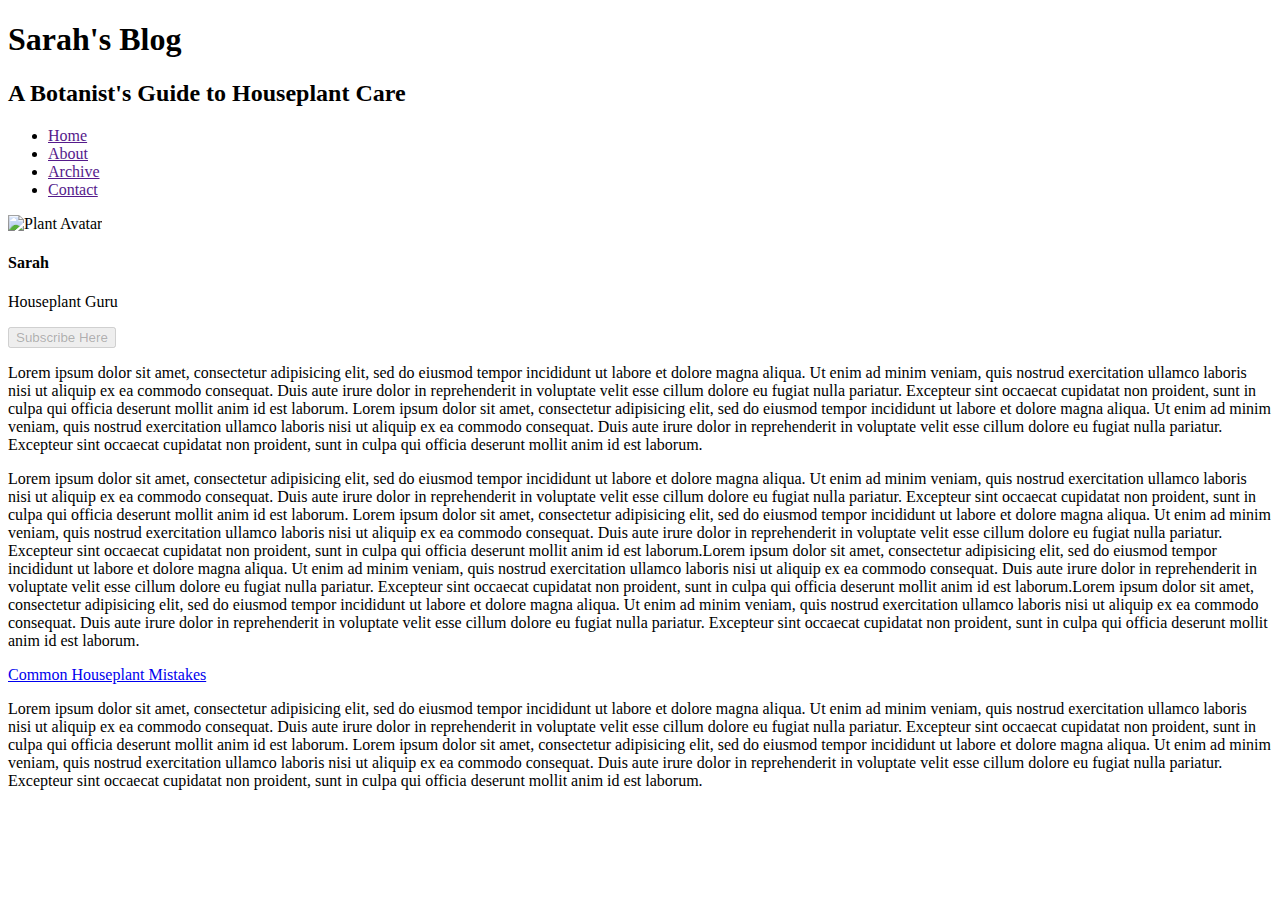
==== index.html @ 3892188d "Update index.html" ====
<!doctype html>
<html>
  <head>
    <meta charset="utf-8"/>
      <title>Sarah's Blog Page</title>
    <meta name="viewport" content="width=device-width, initial-scale=1.0"
    <meta name="Blog Site" content="blog posts"/>
    <script src="https://kit.fontawesome.com/491dbe6bad.js" crossorigin="anonymous"></script>
    <link rel="stylesheet" type="text/css" href="/homepage.css">
  </head>
  <body>
    <div class="grid-container">
    <header class="site-header">
      <h1>Sarah's Blog</h1>
        <h2>A Botanist's Guide to Houseplant Care</h2>
          <div id="nav">
            <ul>
              <li><a href="">Home</a></li>
              <li><a href="">About</a></li>
              <li><a href="">Archive</a></li>
              <li><a href="">Contact</a></li>
            </ul>
          </div>
    </header>
    <div class="card">
      <img src="<i class="fas fa-leaf" alt="Plant Avatar" style="width:100%">
    <div class="card-container">
      <h4><b>Sarah</b></h4>
      <p>Houseplant Guru</p>
    </div>
  </div>
  <button disabled type="button">Subscribe Here</button>
  <main class="blog-body">
      <p id="left" class="text"> Lorem ipsum dolor sit amet, consectetur adipisicing elit, sed do eiusmod tempor incididunt ut labore et dolore magna aliqua. Ut enim ad minim veniam, quis nostrud exercitation ullamco laboris nisi ut aliquip ex ea commodo consequat. Duis aute irure dolor in reprehenderit in voluptate velit esse cillum dolore eu fugiat nulla pariatur. Excepteur sint occaecat cupidatat non proident, sunt in culpa qui officia deserunt mollit anim id est laborum. Lorem ipsum dolor sit amet, consectetur adipisicing elit, sed do eiusmod tempor incididunt ut labore et dolore magna aliqua. Ut enim ad minim veniam, quis nostrud exercitation ullamco laboris nisi ut aliquip ex ea commodo consequat. Duis aute irure dolor in reprehenderit in voluptate velit esse cillum dolore eu fugiat nulla pariatur. Excepteur sint occaecat cupidatat non proident, sunt in culpa qui officia deserunt mollit anim id est laborum.</p>
        <p id="middle" class="text">
          Lorem ipsum dolor sit amet, consectetur adipisicing elit, sed do eiusmod tempor incididunt ut labore et dolore magna aliqua. Ut enim ad minim veniam, quis nostrud exercitation ullamco laboris nisi ut aliquip ex ea commodo consequat. Duis aute irure dolor in reprehenderit in voluptate velit esse cillum dolore eu fugiat nulla pariatur. Excepteur sint occaecat cupidatat non proident, sunt in culpa qui officia deserunt mollit anim id est laborum. Lorem ipsum dolor sit amet, consectetur adipisicing elit, sed do eiusmod tempor incididunt ut labore et dolore magna aliqua. Ut enim ad minim veniam, quis nostrud exercitation ullamco laboris nisi ut aliquip ex ea commodo consequat. Duis aute irure dolor in reprehenderit in voluptate velit esse cillum dolore eu fugiat nulla pariatur. Excepteur sint occaecat cupidatat non proident, sunt in culpa qui officia deserunt mollit anim id est laborum.Lorem ipsum dolor sit amet, consectetur adipisicing elit, sed do eiusmod tempor incididunt ut labore et dolore magna aliqua. Ut enim ad minim veniam, quis nostrud exercitation ullamco laboris nisi ut aliquip ex ea commodo consequat. Duis aute irure dolor in reprehenderit in voluptate velit esse cillum dolore eu fugiat nulla pariatur. Excepteur sint occaecat cupidatat non proident, sunt in culpa qui officia deserunt mollit anim id est laborum.Lorem ipsum dolor sit amet, consectetur adipisicing elit, sed do eiusmod tempor incididunt ut labore et dolore magna aliqua. Ut enim ad minim veniam, quis nostrud exercitation ullamco laboris nisi ut aliquip ex ea commodo consequat. Duis aute irure dolor in reprehenderit in voluptate velit esse cillum dolore eu fugiat nulla pariatur. Excepteur sint occaecat cupidatat non proident, sunt in culpa qui officia deserunt mollit anim id est laborum.</p>
      </main>
        <article class="article">
          <a href="/blogpost.html">Common Houseplant Mistakes</a>
          <p id="right" class="text"> Lorem ipsum dolor sit amet, consectetur adipisicing elit, sed do eiusmod tempor incididunt ut labore et dolore magna aliqua. Ut enim ad minim veniam, quis nostrud exercitation ullamco laboris nisi ut aliquip ex ea commodo consequat. Duis aute irure dolor in reprehenderit in voluptate velit esse cillum dolore eu fugiat nulla pariatur. Excepteur sint occaecat cupidatat non proident, sunt in culpa qui officia deserunt mollit anim id est laborum. Lorem ipsum dolor sit amet, consectetur adipisicing elit, sed do eiusmod tempor incididunt ut labore et dolore magna aliqua. Ut enim ad minim veniam, quis nostrud exercitation ullamco laboris nisi ut aliquip ex ea commodo consequat. Duis aute irure dolor in reprehenderit in voluptate velit esse cillum dolore eu fugiat nulla pariatur. Excepteur sint occaecat cupidatat non proident, sunt in culpa qui officia deserunt mollit anim id est laborum. </p>
        </article>
        </div>
      </body>
  <footer>
</html>
---- homepage.css ----
@import ('home/wakelan2/github/swake-fe.github.io/blogpost.css')

@media (max-width: 600px) {
  .grid-container  {
    grid-template-areas: 
      'header header header header header header' 
      'left left left left left left' 
      'middle middle middle middle middle middle' 
      'right right right right right right' 
      'footer footer footer footer footer footer';
  }

@media only screen and (min-width: 600px) and (max-width: 900px);
.grid-container{
  grid-template-areas:
  'header header header'
  'left left''middle middle''right right'
  'footer footer footer'
}

@media only screen and (min-width: 901px);
.media-container{
  display: grid;
  grid-template-areas:
  'header header header header header header'
  'main main main main article article'
  'footer footer footer footer footer'
}


.grid-container{
  display: grid;
  grid-template-areas: 
 'header header header header header header' 
 'left left middle middle right right' 
 'footer footer footer footer footer footer';
  grid-column-gap: 10px;
}

#nav{
  margin-top: 20px;
  padding: 10px 0px 5px 0px;
}

li{
  display: inline;
  padding: 5px;
}

.left{
  grid-area: left;
  box-sizing: border-box;
  flex-direction: wrap;
  border-radius: 5px;
  border: 2px blue;
  background-color: #c4c4c4;
  align-content: center;

}
 .middle{
   grid-area: middle;
   box-sizing: border-box;
   flex-direction: wrap;
   border-radius: 5px
   border: 2px blue;
   background-color: #e6dfdf
  }
  
  .right{
    grid-area: right;
    box-sizing: border-box;
    flex-direction: wrap;
    border-radius: 5px;
    border 1px blue;
    background-color: #c4c4c4;
  }
  
.body{
font-family: arial, sans-serif;
padding: 15px;
border-radius: 5px
background-color: #f1f1f1;
}

.site-header{
padding: 30px;
font-family: Arial, Helvetica, sans-serif;
font-size: 35px;
text-align: center;
background-color: white;
}


.button{
  border: none;
  color: white;
  padding: 15px 32px;
  text-align: center;
  text-decoration: none;
  display: inline-block;
  font-size: 12px;
  margin: 4px 2px;
  cursor: pointer;
}

.blog-body{
  border: none;
  padding: 15px;
  font-size: 14px;
  margin-bottom: auto;
  background-color: #e1f2e6;
}

.card{
  border-radius: 5px;
}

.card:hover {
  box-shadow: 0 4px 8px 0 rgba(0,0,0,0.2);
}

img {
  border-radius: 5px;
}

.card-container{
  float: left;
  padding: 2px 5px;
}

.footer{
  padding: 10px;
  font-size: 14px;
  margin-top: 20px;
  text-align: center;
  background-color: #ddd;
}
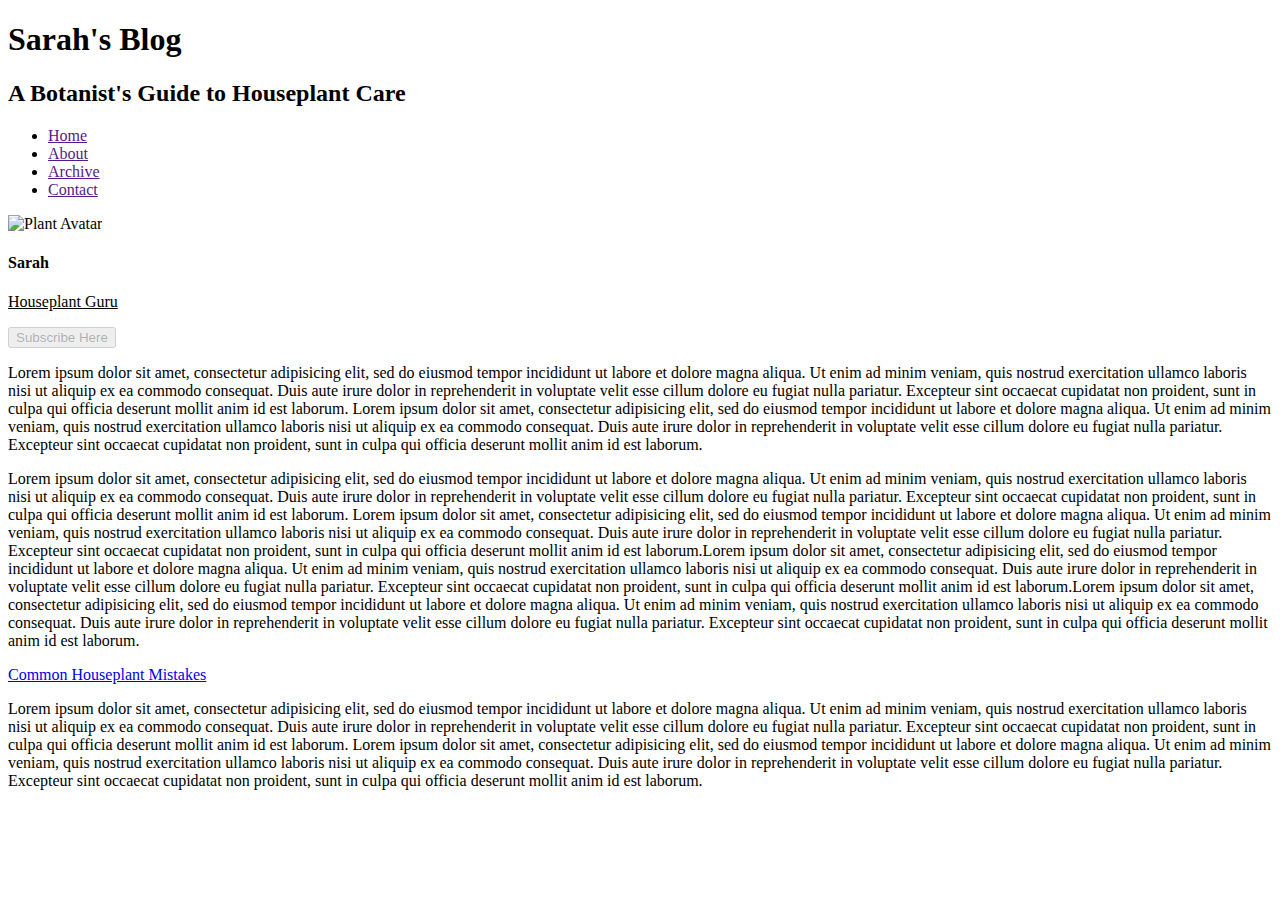
==== commit 9acbb403: "Add files via upload" ====
--- a/index.html
+++ b/index.html
@@ -6,9 +6,10 @@
     <meta name="viewport" content="width=device-width, initial-scale=1.0"
     <meta name="Blog Site" content="blog posts"/>
     <script src="https://kit.fontawesome.com/491dbe6bad.js" crossorigin="anonymous"></script>
-    <link rel="stylesheet" type="text/css" href="/homepage.css">
+    <link href="../homepage.css" rel="stylesheet">
   </head>
   <body>
+    <div class="media-container">
     <div class="grid-container">
     <header class="site-header">
       <h1>Sarah's Blog</h1>
@@ -23,23 +24,24 @@
           </div>
     </header>
     <div class="card">
-      <img src="<i class="fas fa-leaf" alt="Plant Avatar" style="width:100%">
+      <img src="<i class="fas fa-leaf" alt="Plant Avatar">
     <div class="card-container">
       <h4><b>Sarah</b></h4>
-      <p>Houseplant Guru</p>
+      <p><u> Houseplant Guru </u></p>
     </div>
   </div>
   <button disabled type="button">Subscribe Here</button>
   <main class="blog-body">
-      <p id="left" class="text"> Lorem ipsum dolor sit amet, consectetur adipisicing elit, sed do eiusmod tempor incididunt ut labore et dolore magna aliqua. Ut enim ad minim veniam, quis nostrud exercitation ullamco laboris nisi ut aliquip ex ea commodo consequat. Duis aute irure dolor in reprehenderit in voluptate velit esse cillum dolore eu fugiat nulla pariatur. Excepteur sint occaecat cupidatat non proident, sunt in culpa qui officia deserunt mollit anim id est laborum. Lorem ipsum dolor sit amet, consectetur adipisicing elit, sed do eiusmod tempor incididunt ut labore et dolore magna aliqua. Ut enim ad minim veniam, quis nostrud exercitation ullamco laboris nisi ut aliquip ex ea commodo consequat. Duis aute irure dolor in reprehenderit in voluptate velit esse cillum dolore eu fugiat nulla pariatur. Excepteur sint occaecat cupidatat non proident, sunt in culpa qui officia deserunt mollit anim id est laborum.</p>
-        <p id="middle" class="text">
+      <p id="one" class="text"> Lorem ipsum dolor sit amet, consectetur adipisicing elit, sed do eiusmod tempor incididunt ut labore et dolore magna aliqua. Ut enim ad minim veniam, quis nostrud exercitation ullamco laboris nisi ut aliquip ex ea commodo consequat. Duis aute irure dolor in reprehenderit in voluptate velit esse cillum dolore eu fugiat nulla pariatur. Excepteur sint occaecat cupidatat non proident, sunt in culpa qui officia deserunt mollit anim id est laborum. Lorem ipsum dolor sit amet, consectetur adipisicing elit, sed do eiusmod tempor incididunt ut labore et dolore magna aliqua. Ut enim ad minim veniam, quis nostrud exercitation ullamco laboris nisi ut aliquip ex ea commodo consequat. Duis aute irure dolor in reprehenderit in voluptate velit esse cillum dolore eu fugiat nulla pariatur. Excepteur sint occaecat cupidatat non proident, sunt in culpa qui officia deserunt mollit anim id est laborum.</p>
+        <p id="two" class="text">
           Lorem ipsum dolor sit amet, consectetur adipisicing elit, sed do eiusmod tempor incididunt ut labore et dolore magna aliqua. Ut enim ad minim veniam, quis nostrud exercitation ullamco laboris nisi ut aliquip ex ea commodo consequat. Duis aute irure dolor in reprehenderit in voluptate velit esse cillum dolore eu fugiat nulla pariatur. Excepteur sint occaecat cupidatat non proident, sunt in culpa qui officia deserunt mollit anim id est laborum. Lorem ipsum dolor sit amet, consectetur adipisicing elit, sed do eiusmod tempor incididunt ut labore et dolore magna aliqua. Ut enim ad minim veniam, quis nostrud exercitation ullamco laboris nisi ut aliquip ex ea commodo consequat. Duis aute irure dolor in reprehenderit in voluptate velit esse cillum dolore eu fugiat nulla pariatur. Excepteur sint occaecat cupidatat non proident, sunt in culpa qui officia deserunt mollit anim id est laborum.Lorem ipsum dolor sit amet, consectetur adipisicing elit, sed do eiusmod tempor incididunt ut labore et dolore magna aliqua. Ut enim ad minim veniam, quis nostrud exercitation ullamco laboris nisi ut aliquip ex ea commodo consequat. Duis aute irure dolor in reprehenderit in voluptate velit esse cillum dolore eu fugiat nulla pariatur. Excepteur sint occaecat cupidatat non proident, sunt in culpa qui officia deserunt mollit anim id est laborum.Lorem ipsum dolor sit amet, consectetur adipisicing elit, sed do eiusmod tempor incididunt ut labore et dolore magna aliqua. Ut enim ad minim veniam, quis nostrud exercitation ullamco laboris nisi ut aliquip ex ea commodo consequat. Duis aute irure dolor in reprehenderit in voluptate velit esse cillum dolore eu fugiat nulla pariatur. Excepteur sint occaecat cupidatat non proident, sunt in culpa qui officia deserunt mollit anim id est laborum.</p>
       </main>
         <article class="article">
           <a href="/blogpost.html">Common Houseplant Mistakes</a>
-          <p id="right" class="text"> Lorem ipsum dolor sit amet, consectetur adipisicing elit, sed do eiusmod tempor incididunt ut labore et dolore magna aliqua. Ut enim ad minim veniam, quis nostrud exercitation ullamco laboris nisi ut aliquip ex ea commodo consequat. Duis aute irure dolor in reprehenderit in voluptate velit esse cillum dolore eu fugiat nulla pariatur. Excepteur sint occaecat cupidatat non proident, sunt in culpa qui officia deserunt mollit anim id est laborum. Lorem ipsum dolor sit amet, consectetur adipisicing elit, sed do eiusmod tempor incididunt ut labore et dolore magna aliqua. Ut enim ad minim veniam, quis nostrud exercitation ullamco laboris nisi ut aliquip ex ea commodo consequat. Duis aute irure dolor in reprehenderit in voluptate velit esse cillum dolore eu fugiat nulla pariatur. Excepteur sint occaecat cupidatat non proident, sunt in culpa qui officia deserunt mollit anim id est laborum. </p>
+          <p id="three" class="text"> Lorem ipsum dolor sit amet, consectetur adipisicing elit, sed do eiusmod tempor incididunt ut labore et dolore magna aliqua. Ut enim ad minim veniam, quis nostrud exercitation ullamco laboris nisi ut aliquip ex ea commodo consequat. Duis aute irure dolor in reprehenderit in voluptate velit esse cillum dolore eu fugiat nulla pariatur. Excepteur sint occaecat cupidatat non proident, sunt in culpa qui officia deserunt mollit anim id est laborum. Lorem ipsum dolor sit amet, consectetur adipisicing elit, sed do eiusmod tempor incididunt ut labore et dolore magna aliqua. Ut enim ad minim veniam, quis nostrud exercitation ullamco laboris nisi ut aliquip ex ea commodo consequat. Duis aute irure dolor in reprehenderit in voluptate velit esse cillum dolore eu fugiat nulla pariatur. Excepteur sint occaecat cupidatat non proident, sunt in culpa qui officia deserunt mollit anim id est laborum. </p>
         </article>
         </div>
       </body>
   <footer>
+  </footer>
 </html>
--- a/homepage.css
+++ b/homepage.css
@@ -1,5 +1,3 @@
-@import ('home/wakelan2/github/swake-fe.github.io/blogpost.css')
-
 @media (max-width: 600px) {
   .grid-container  {
     grid-template-areas: 
